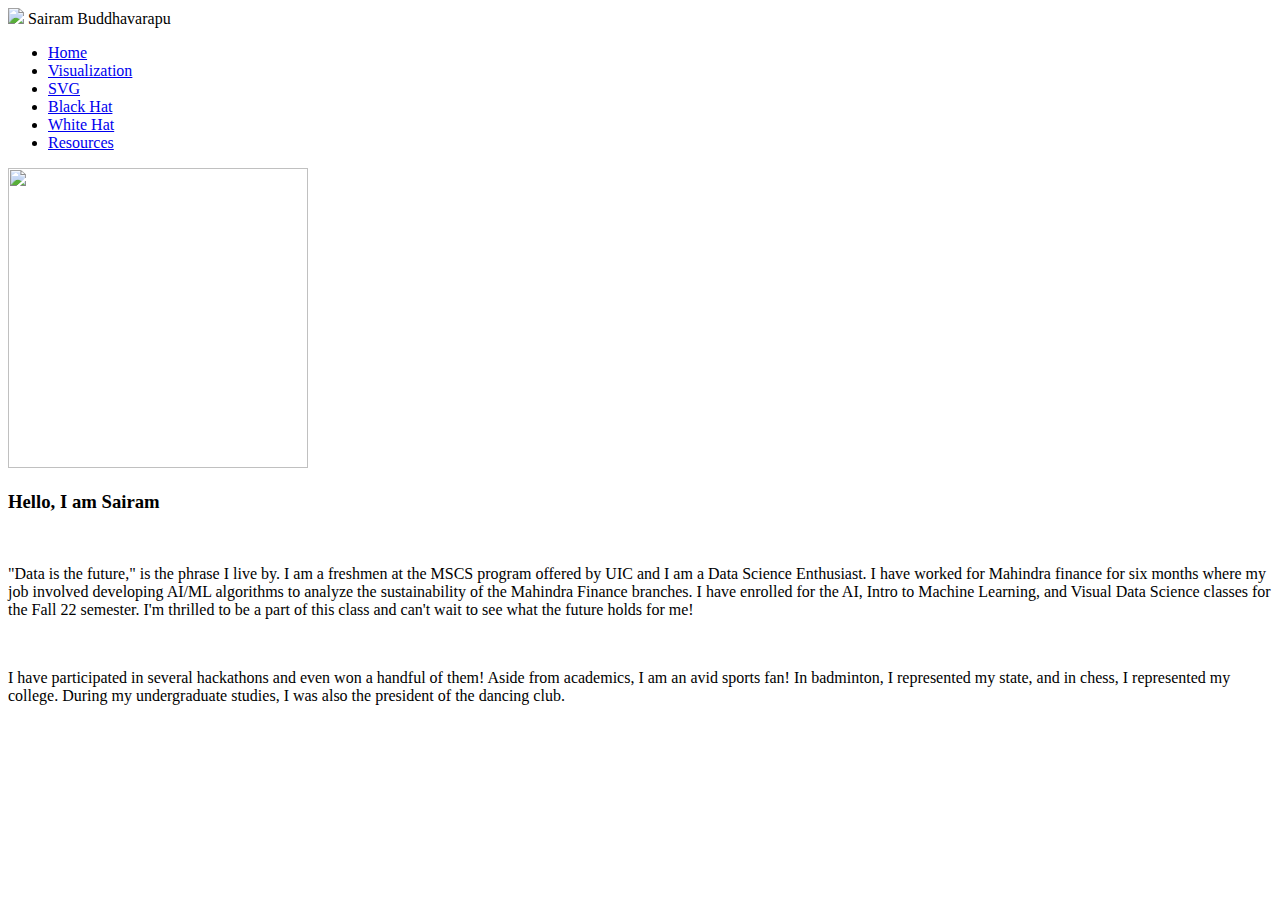
==== index.html @ 158f7475 "Hw2" ====
<!DOCTYPE html>

<html lang="en">
<head>
    <meta charset="utf-8" />
    <title>Home</title>
    <link rel="stylesheet" type="text/css" href="Style.css" />
    <script src="JavaScript1.js"></script>
</head>
<body>
    <nav>
        <img src="uic1.svg.png">
        <label class="logo">Sairam Buddhavarapu</label>
        <ul>
            <li><a href="index.html">Home</a></li>
            <li><a href="visualization.html">Visualization</a></li>
            <li><a href="SVG.html">SVG</a></li>
            <li><a href="/blackhat.html">Black Hat</a></li>
            <li><a href="/whitehat.html">White Hat</a></li>
            <li><a href="resources.html">Resources</a></li>
        </ul>
    </nav>
    <section class="About">
        <div class="main">
            <img src="dp.jpeg" width="300" height="300" />
            <div class="About-text">
                <h3>Hello, I am Sairam  </h3><br />
                <p>
                    "Data is the future," is the phrase I live by. I am a freshmen at the MSCS program offered by UIC and I am a Data Science Enthusiast. I have worked for Mahindra finance for six months where my job involved developing AI/ML algorithms to analyze the sustainability of the Mahindra Finance branches.  I have enrolled for the AI, Intro to Machine Learning, and Visual Data Science classes for the Fall 22 semester. I'm thrilled to be a part of this class and can't wait to see what the future holds for me!
                </p>
                <br />
                <p>I have participated in several hackathons and even won a handful of them! Aside from academics, I am an avid sports fan! In badminton, I represented my state, and in chess, I represented my college. During my undergraduate studies, I was also the president of the dancing club.  </p>
            </div>
        </div>
    </section>
</body>
</html>
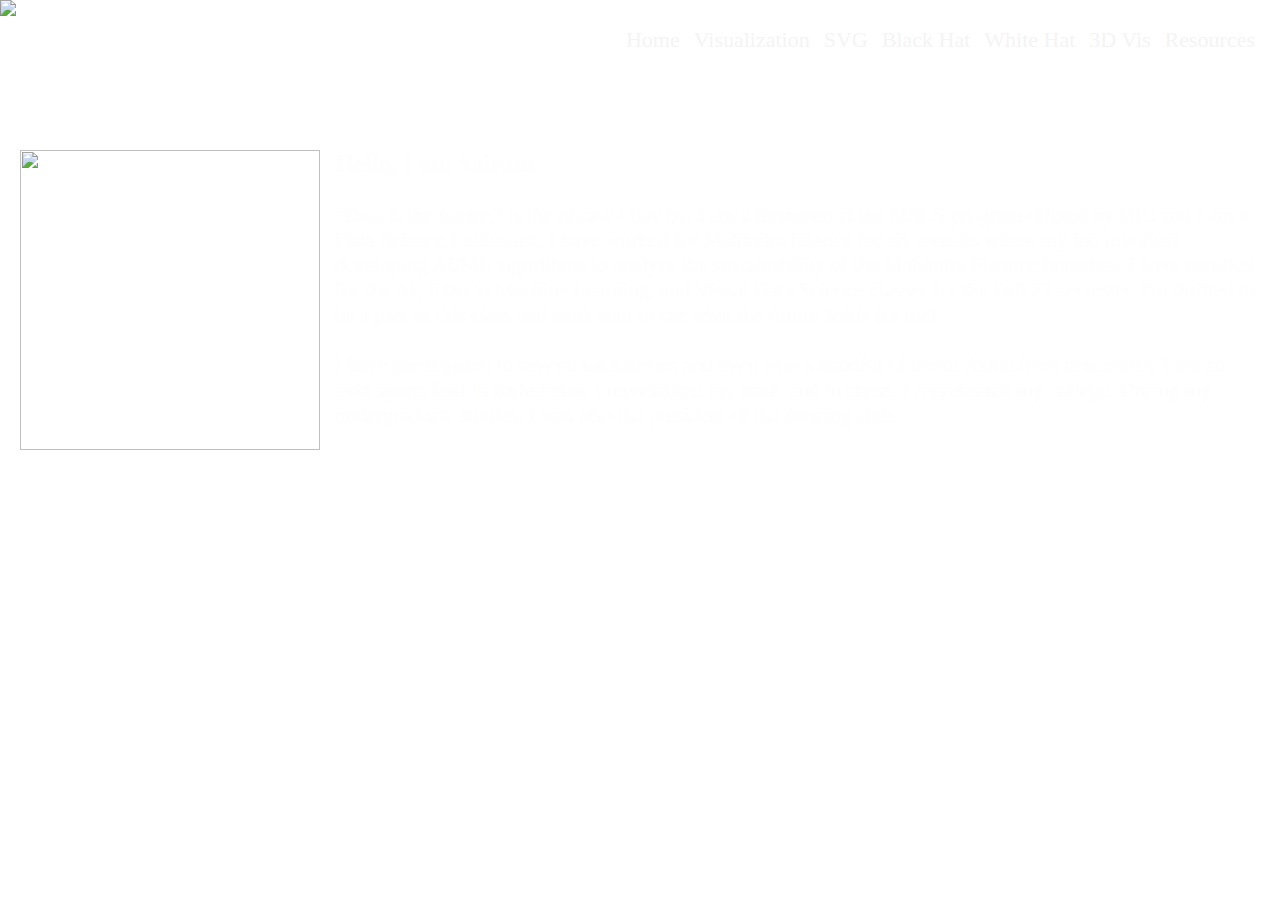
==== commit 55ebe6c0: "Hw3" ====
--- a/index.html
+++ b/index.html
@@ -17,6 +17,7 @@
             <li><a href="SVG.html">SVG</a></li>
             <li><a href="/blackhat.html">Black Hat</a></li>
             <li><a href="/whitehat.html">White Hat</a></li>
+            <li><a href="hw3.html">3D Vis</a></li>
             <li><a href="resources.html">Resources</a></li>
         </ul>
     </nav>
--- a/Style.css
+++ b/Style.css
@@ -0,0 +1,115 @@
+*{
+    padding: 0;
+    margin: 0;
+    text-decoration: none;
+    list-style: none;
+    box-sizing: border-box;
+}
+body{
+    background-image: url("img.jpeg");
+    font-family: montserrat;
+}
+nav {
+    background: #ffffff18;
+    height: 80px;
+    width: 100%;
+    font-family: Georgia, 'Times New Roman', Times, serif;
+    display: flex;
+    justify-content: space-between;
+}
+label.logo {
+    color: #ffffff;
+    font-size: 38px;
+    line-height: 80px;
+    padding: 0 100px;
+    font-weight: bold;
+}
+nav ul{
+    float: right;
+    margin-right: 20px;
+}
+nav ul li{
+    display: inline-block;
+    line-height: 80px;
+    margin: 0 5px;
+}
+nav ul li a {
+        color: #f4f4f4;
+        font-size: 22px;
+        font-family: Georgia, 'Times New Roman', Times, serif;
+        text-transform: capitalize;
+}
+.main {
+    display: flex;
+    justify-content: flex-end;
+    font-family: Georgia, 'Times New Roman', Times, serif;
+    font-size: 21px;
+    padding : 20px;
+    padding-top: 70px;
+    color: #fefefe;
+}
+.vsub {
+    display: flex;
+    justify-content: space-between;
+    font-size: 24px;
+    
+    color: #f7f7f7;
+}
+.sourc1 {
+    font-size: 24px;
+    
+    color: #f0f1f3;
+}
+.Ani {
+    display: flex;
+    justify-content: center;
+    font-size: 24px;
+    
+    color: #fcfcfc;
+}
+btn {
+    color: white;
+    background-color: #000000;
+    height: 40px;
+    width: 90px;
+    padding: 2px;
+    border: 2px solid black;
+    text-decoration: none;
+}
+.About-text {
+    padding-left: 15px;
+}
+.section {
+    width: 90vw;
+    height: 30vh;
+    background-color: rgb(0, 0, 0);
+    font-size: 24px;
+    color: #001E62;
+    text-align: start;
+    margin: 10px 5px;
+}
+
+.rect {
+    font-family: montserrat;
+    background-color: #f4f4f4;
+    width: 200px;
+    height: 400px;
+    padding: 0;
+    margin: 0;
+    text-decoration: none;
+    list-style: none;
+    box-sizing: border-box;
+    }
+
+#scene { width: 90%; height: 90%}
+
+#scatterPlot { width: 100%; height: 100%}
+
+/* SVG styling */
+svg {
+    font-family: helvetica, sans-serif;
+}
+
+path, line {
+    stroke: #777;
+}
